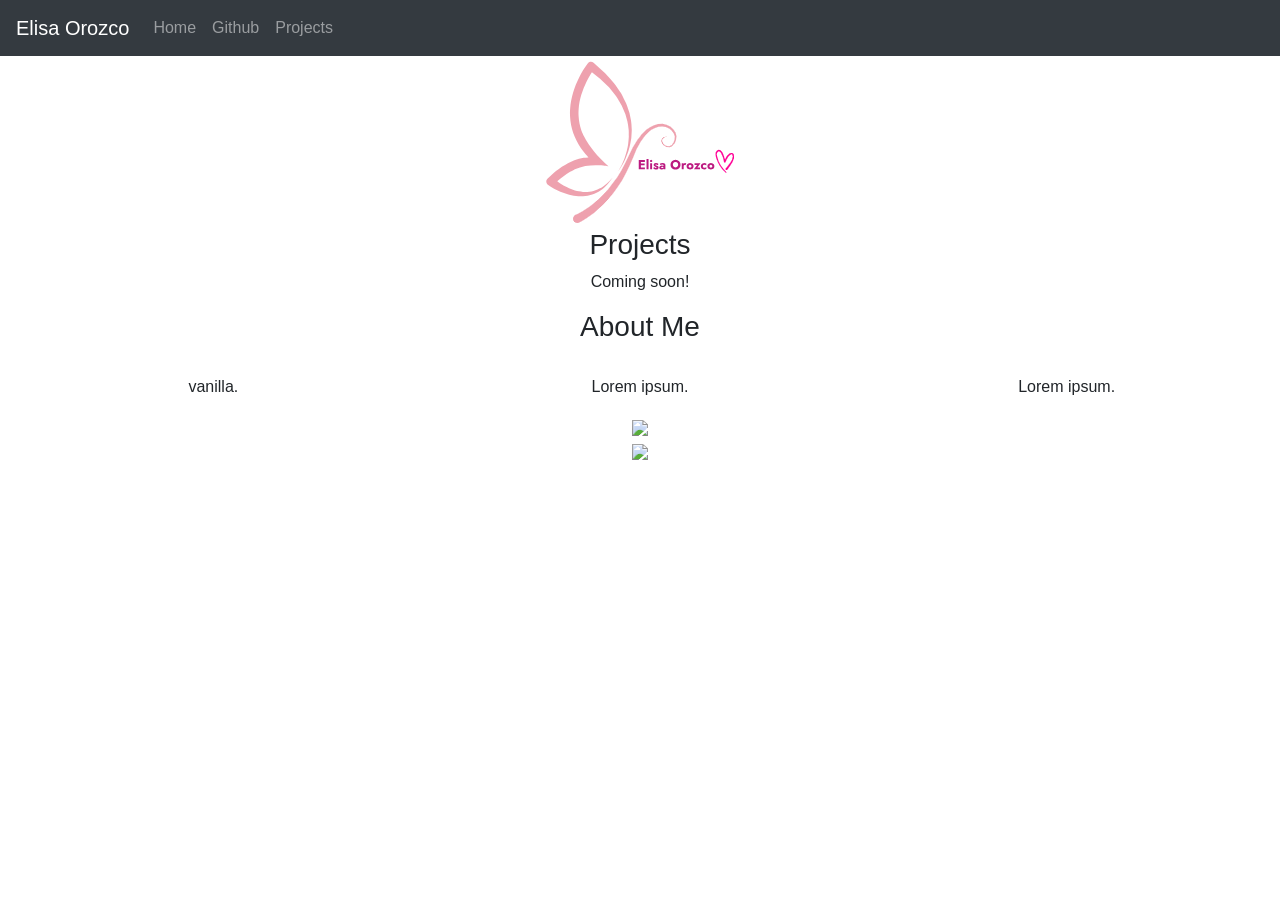
==== index.html @ f1b1297f "Update avatar image and modify About Me text Replaced avatar image and updated text in the About Me " ====
<!DOCTYPE html>
<html lang="en">

<head>
    <title class="owner-name">#</title>
    <meta charset="utf-8">
    <meta name="viewport" content="width=device-width, initial-scale=1">
    <link rel="stylesheet" href="https://stackpath.bootstrapcdn.com/bootstrap/4.3.1/css/bootstrap.min.css">
    <link href="https://fonts.googleapis.com/css?family=Montserrat" rel="stylesheet">
    <link href="https://cdn.jsdelivr.net/npm/prismjs@1.29.0/themes/prism.css" rel="stylesheet" /> 
    <link rel="stylesheet" href="style.css" type="text/css">
    <script src="https://code.jquery.com/jquery-3.3.1.slim.min.js"></script>
    <script src="https://cdnjs.cloudflare.com/ajax/libs/popper.js/1.14.7/umd/popper.min.js"></script>
    <script src="https://stackpath.bootstrapcdn.com/bootstrap/4.3.1/js/bootstrap.min.js"></script>

</head>

<body>

    <!-- Navbar -->

    <nav class="navbar navbar-expand-lg navbar-dark bg-dark">
        <a class="navbar-brand owner-name" href="#"></a>
        <button class="navbar-toggler" type="button" data-toggle="collapse" data-target="#navbarSupportedContent" aria-controls="navbarSupportedContent" aria-expanded="false" aria-label="Toggle navigation">
            <span class="navbar-toggler-icon"></span>
        </button>

        <div class="collapse navbar-collapse" id="navbarSupportedContent">
            <ul class="navbar-nav mr-auto">
                <li class="nav-item">
                    <a class="nav-link" href="index.html">Home</a>
                </li>
                <li class="nav-item">
                    <a class="nav-link" href="#" id="github" target="_blank">Github</a>
                </li>
                <li class="nav-item">
                    <a class="nav-link" href="#projects">Projects</a>
                </li>
            </ul>
        </div>
    </nav>

    <!-- First Container -->
    <div class="container-fluid bg-1 text-center">
        <!--<h1 class="margin">Name</h1>-->
        <img src="img/meow.png" class="img-fluid" alt="Logo" id="logo">
    </div>

    <!-- Second Container -->
    <div class="container-fluid bg-2 text-center" id="projects">
        <h3 class="margin">Projects</h3>
        <p>Coming soon!</p>
        <div class="container">
            <div class="row">

                <!--
                <div class="col-sm-4">
                    <div class="card">
                        <div class="card-body">
                            <h5 class="card-title">Project Name</h5>
                            <h6 class="card-subtitle mb-2 text-muted">10th Grade</h6>
                            <p class="card-text">A brief explanation of the project.</p>
                            <a href="#" class="card-link">More</a>
                        </div>
                    </div>
                </div>
                -->

            </div>
        </div>
        </a>
    </div>

    <!-- Third Container (Grid) -->
    <div class="container-fluid bg-3 text-center">
        <h3 class="margin">About Me</h3><br>
        <div class="row">
            <div class="col-sm-4">
                <p> vanilla.</p>
            </div>
            <div class="col-sm-4">
                <p>Lorem ipsum.</p>
            </div>
            <div class="col-sm-4">
                <p>Lorem ipsum.</p>
            </div>
        </div>
    </div>

    <!-- Footer -->
    <footer class="container-fluid bg-4 text-center">
        <a href="#" target="_blank" id="fork"><img src="img/fork.png"></a><br>
        <a href="https://hstatsep.github.io" target="_blank"><img src="https://hstatsep.github.io/img/hstatsep-logo-small.png" id="sep"></a>
    </footer>

    <script src="https://cdn.jsdelivr.net/npm/prismjs@1.29.0/components/prism-core.min.js"></script>
    <script src="https://cdn.jsdelivr.net/npm/prismjs@1.29.0/plugins/autoloader/prism-autoloader.min.js"></script>
    <script src="https://cdn.jsdelivr.net/npm/prismjs@1.29.0/plugins/normalize-whitespace/prism-normalize-whitespace.min.js"></script>
    <script src="script.js"></script>
</body>

</html>
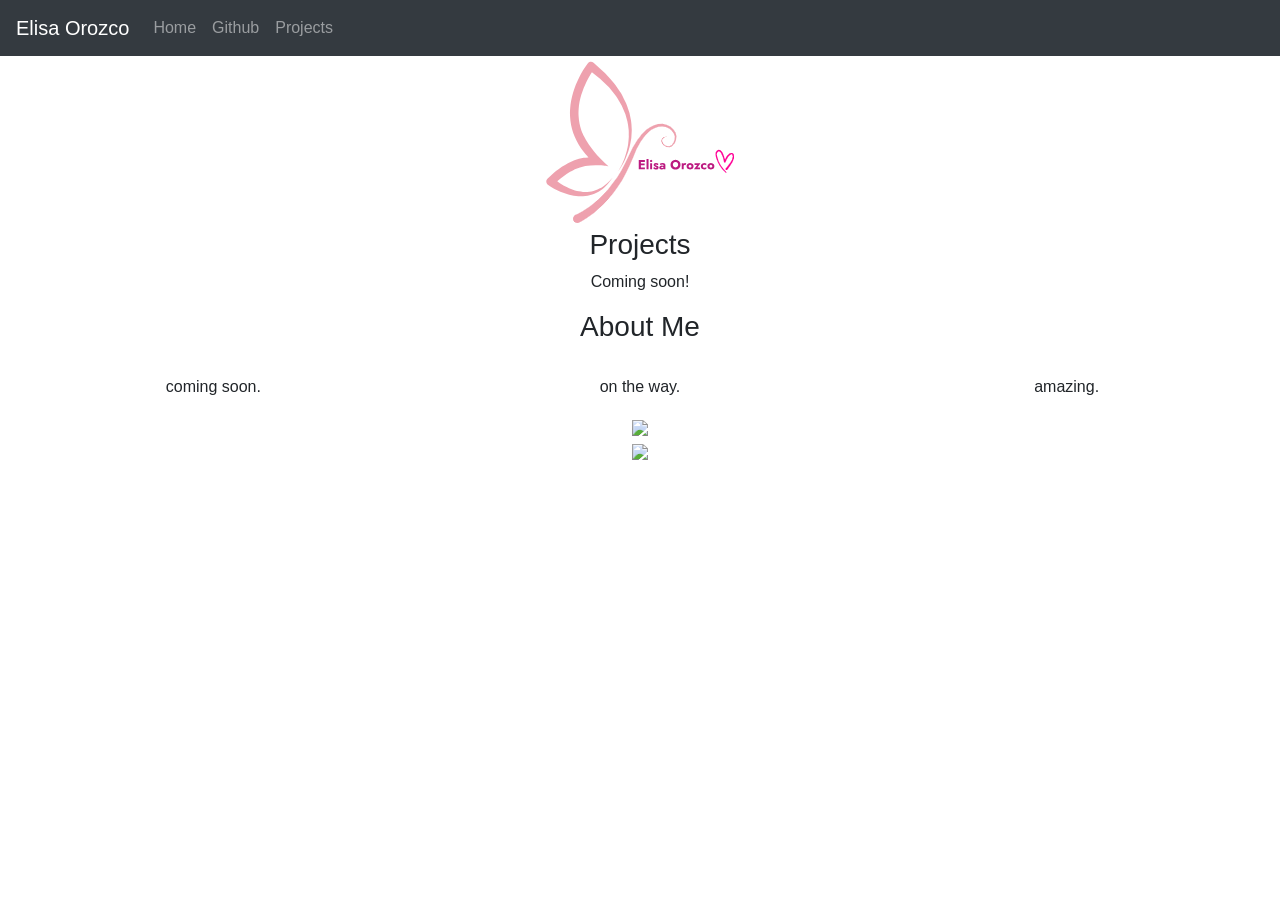
==== commit 7f8a2f80: "Update content in About Me section" ====
--- a/index.html
+++ b/index.html
@@ -76,13 +76,13 @@
         <h3 class="margin">About Me</h3><br>
         <div class="row">
             <div class="col-sm-4">
-                <p> vanilla.</p>
+                <p>coming soon.</p>
             </div>
             <div class="col-sm-4">
-                <p>Lorem ipsum.</p>
+                <p>on the way.</p>
             </div>
             <div class="col-sm-4">
-                <p>Lorem ipsum.</p>
+                <p>amazing.</p>
             </div>
         </div>
     </div>
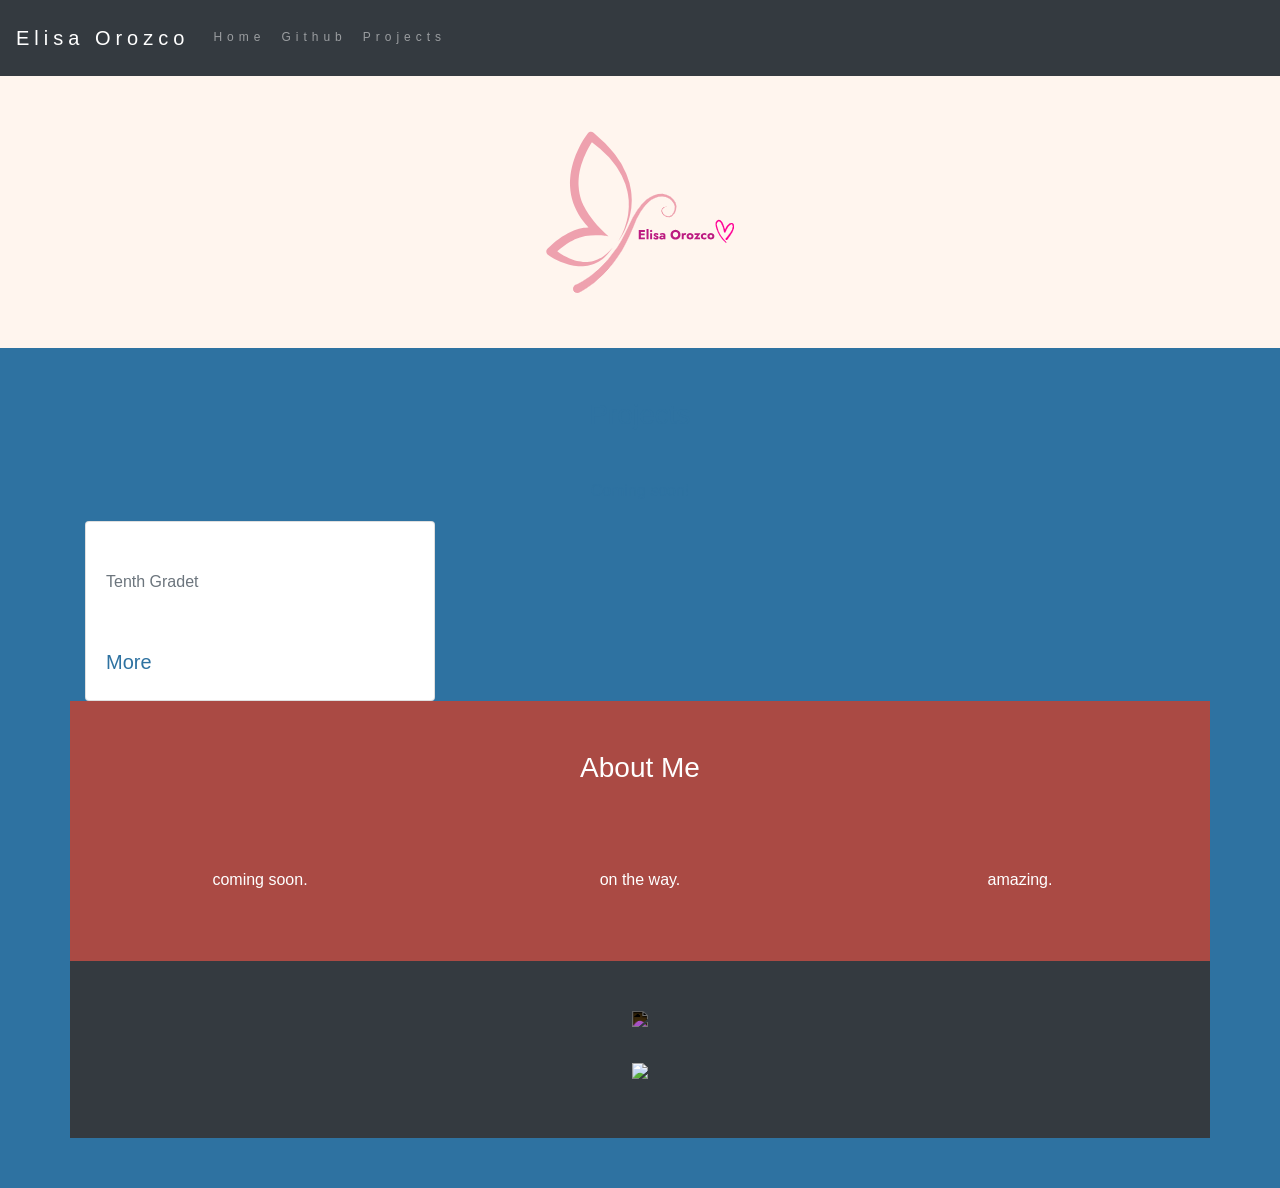
==== commit edd22695: "Add movie webpage card to index.html Added a new card section for the movie webpage project." ====
--- a/index.html
+++ b/index.html
@@ -65,6 +65,14 @@
                     </div>
                 </div>
                 -->
+                <div class="col-sm-4">
+                    <div class="card">
+                        <div class="card-body">
+                            <h5 class="card-title">Movie-webpage</h5>
+                            <h6 class="card-subtitle mb-2 text-muted">Tenth Gradet</h6>
+                            <p class="card-text">The behind the scenes for our first project.</p>
+                            <a href="projects/movie-webpage.html" class="card-link">More</a>
+                            
 
             </div>
         </div>
--- a/style.css
+++ b/style.css
@@ -0,0 +1,83 @@
+html, body {
+    height: 100%;
+}
+
+body {
+    font: 20px Montserrat, sans-serif;
+    line-height: 1.8;
+    color: #f5f6f7;
+}
+
+p {
+    font-size: 16px;
+}
+
+a {
+    color: #2e72a1;
+}
+
+#logo, .project-img {
+    max-height: 300px;
+}
+
+#fork img{
+    height: 25px;
+    margin-bottom: 25px;
+    filter: invert(1);
+}
+
+#sep {
+    height: 75px;
+}
+
+.margin {
+    margin-bottom: 45px;
+}
+
+.bg-1 {
+    background-color: #FFF5EE; /* White */
+    color: #FFF5EE;
+}
+
+.bg-2 {
+    background-color: #2e72a1; /* Blue */
+    color: #2e72a1;
+}
+
+.card {
+    color: white;
+    text-align: left;
+}
+
+.card-title {
+    font-weight: 700;
+}
+
+.bg-3 {
+    background-color: #AA4A44; /* Black */
+    color: #ffffff;
+}
+
+.bg-4 {
+    background-color: #343a40; /* Dark Gray */
+    color: #343a40;
+}
+
+.container-fluid {
+    padding-top: 50px;
+    padding-bottom: 50px;
+}
+
+.navbar {
+    padding-top: 15px;
+    padding-bottom: 15px;
+    border: 0;
+    border-radius: 0;
+    margin-bottom: 0;
+    font-size: 12px;
+    letter-spacing: 5px;
+}
+
+.navbar-nav li a:hover {
+    color: #2e72a1 !important;
+}
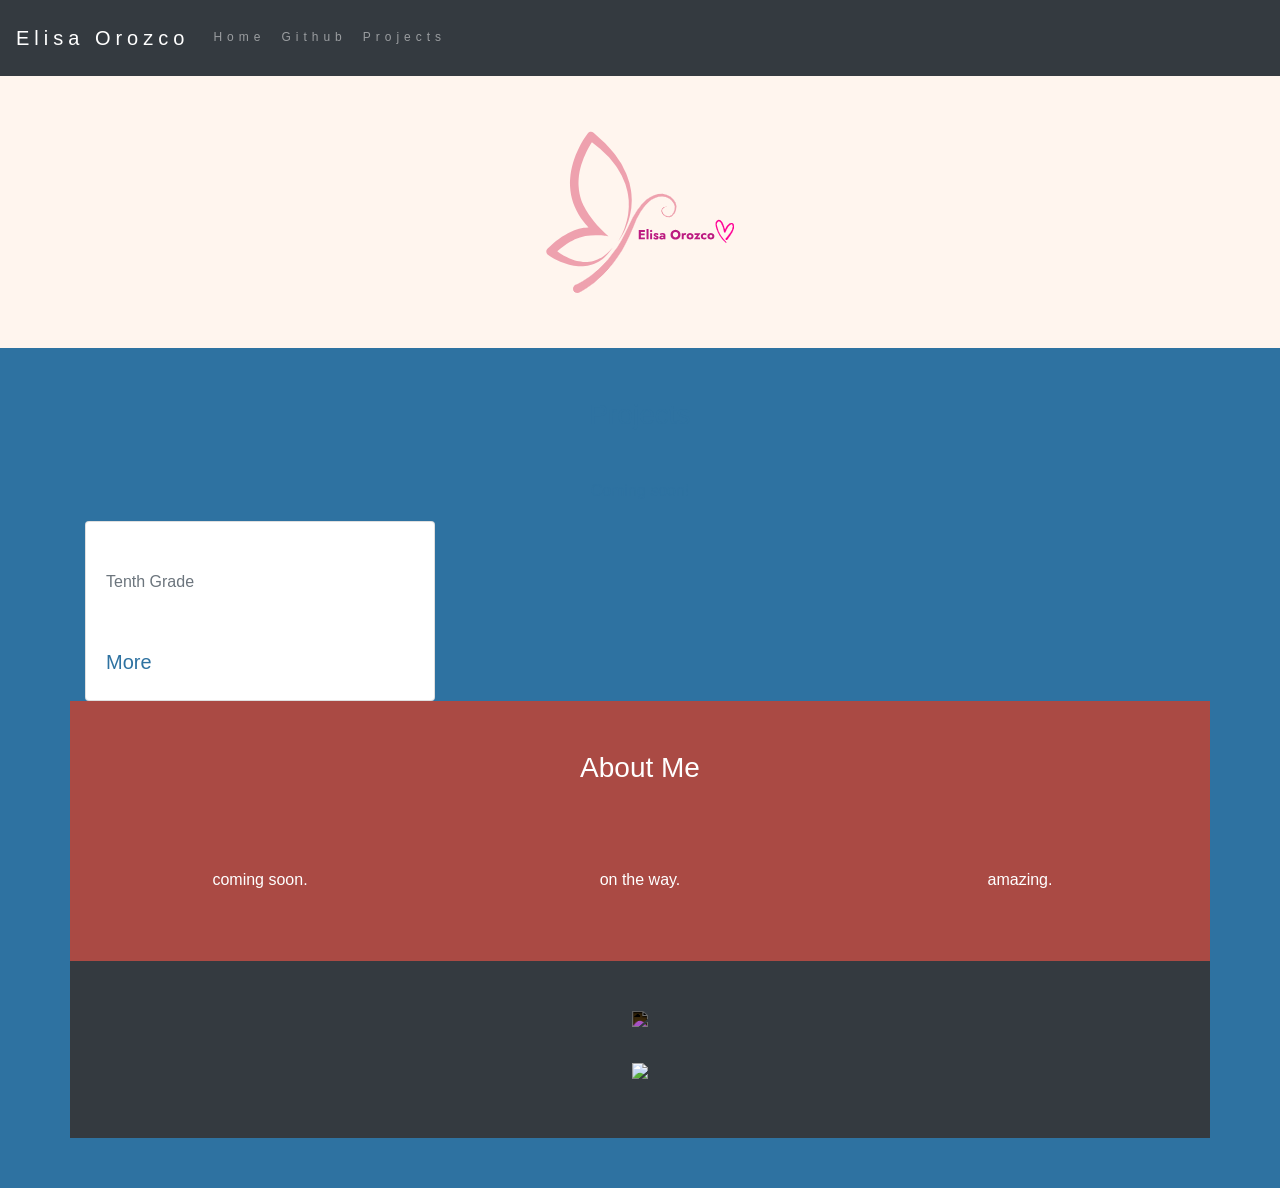
==== commit 58f3b9ca: "Fix typo in card subtitle from 'Tenth Gradet' to 'Tenth Grade'" ====
--- a/index.html
+++ b/index.html
@@ -69,7 +69,7 @@
                     <div class="card">
                         <div class="card-body">
                             <h5 class="card-title">Movie-webpage</h5>
-                            <h6 class="card-subtitle mb-2 text-muted">Tenth Gradet</h6>
+                            <h6 class="card-subtitle mb-2 text-muted">Tenth Grade</h6>
                             <p class="card-text">The behind the scenes for our first project.</p>
                             <a href="projects/movie-webpage.html" class="card-link">More</a>
                             
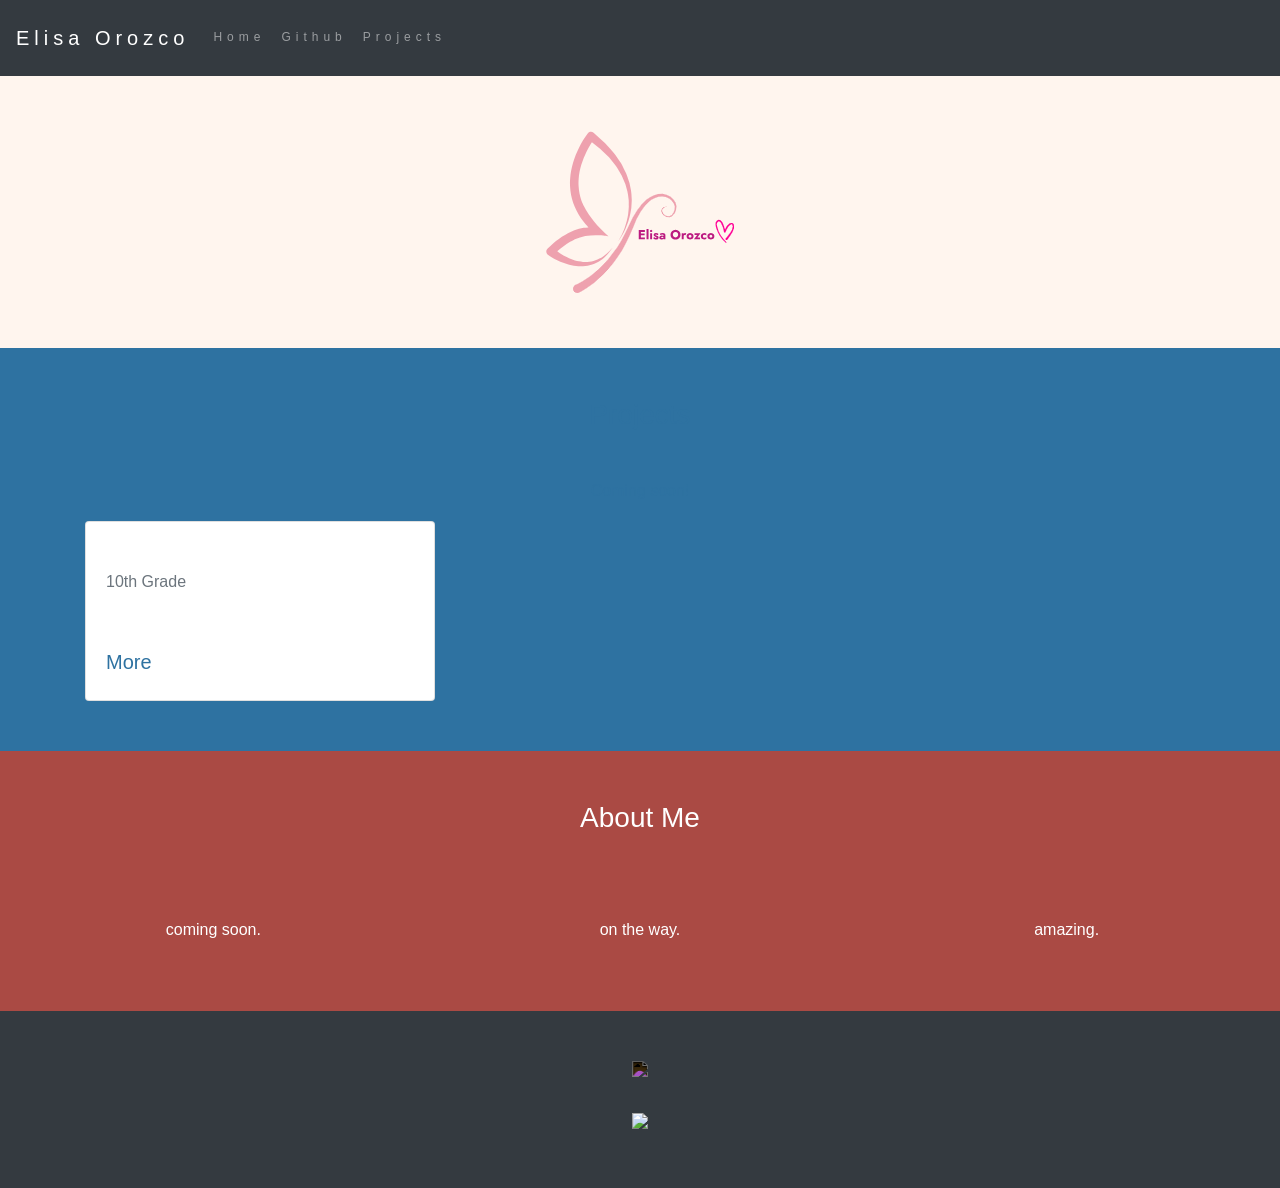
==== commit 3ad54191: "Update card subtitle and text for clarity" ====
--- a/index.html
+++ b/index.html
@@ -65,13 +65,17 @@
                     </div>
                 </div>
                 -->
-                <div class="col-sm-4">
+                 <div class="col-sm-4">
                     <div class="card">
                         <div class="card-body">
                             <h5 class="card-title">Movie-webpage</h5>
-                            <h6 class="card-subtitle mb-2 text-muted">Tenth Grade</h6>
-                            <p class="card-text">The behind the scenes for our first project.</p>
+                            <h6 class="card-subtitle mb-2 text-muted">10th Grade</h6>
+                            <p class="card-text">Behind the scenes of our first project.</p>
                             <a href="projects/movie-webpage.html" class="card-link">More</a>
+                        </div>
+                    </div>
+                </div>
+               
                             
 
             </div>
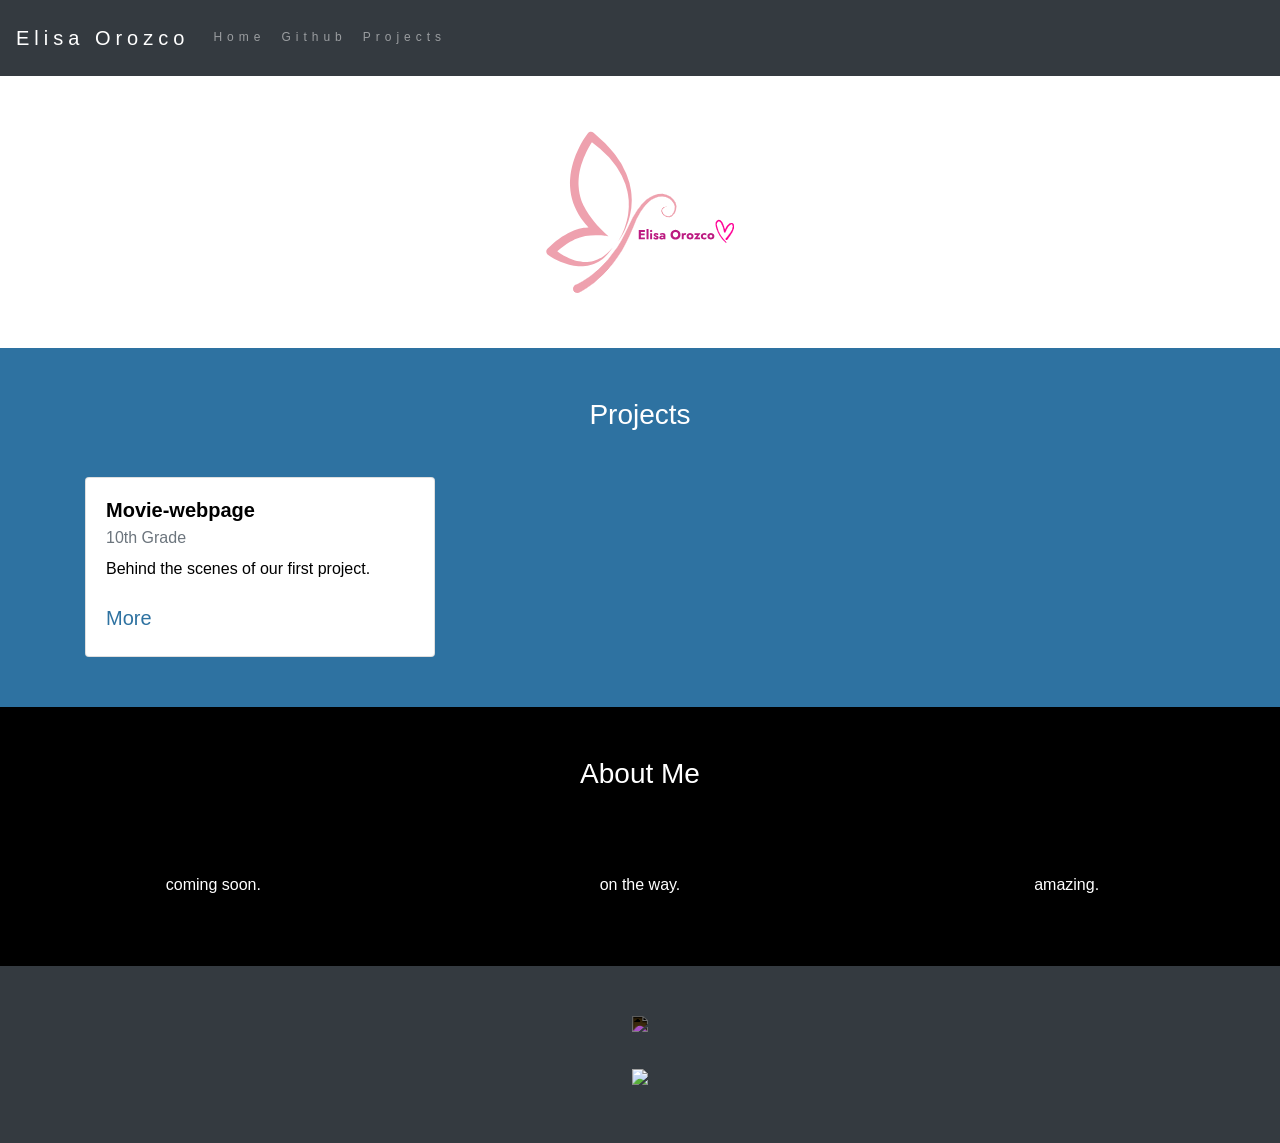
==== commit e1936cf2: "Remove 'Coming soon!' message from projects section" ====
--- a/index.html
+++ b/index.html
@@ -49,7 +49,7 @@
     <!-- Second Container -->
     <div class="container-fluid bg-2 text-center" id="projects">
         <h3 class="margin">Projects</h3>
-        <p>Coming soon!</p>
+        
         <div class="container">
             <div class="row">
 
--- a/style.css
+++ b/style.css
@@ -35,17 +35,17 @@
 }
 
 .bg-1 {
-    background-color: #FFF5EE; /* White */
-    color: #FFF5EE;
+    background-color: #ffffff; /* White */
+    color: #555555;
 }
 
 .bg-2 {
     background-color: #2e72a1; /* Blue */
-    color: #2e72a1;
+    color: #ffffff;
 }
 
 .card {
-    color: white;
+    color: black;
     text-align: left;
 }
 
@@ -54,13 +54,13 @@
 }
 
 .bg-3 {
-    background-color: #AA4A44; /* Black */
+    background-color: #000000; /* Black */
     color: #ffffff;
 }
 
 .bg-4 {
     background-color: #343a40; /* Dark Gray */
-    color: #343a40;
+    color: #fff;
 }
 
 .container-fluid {
